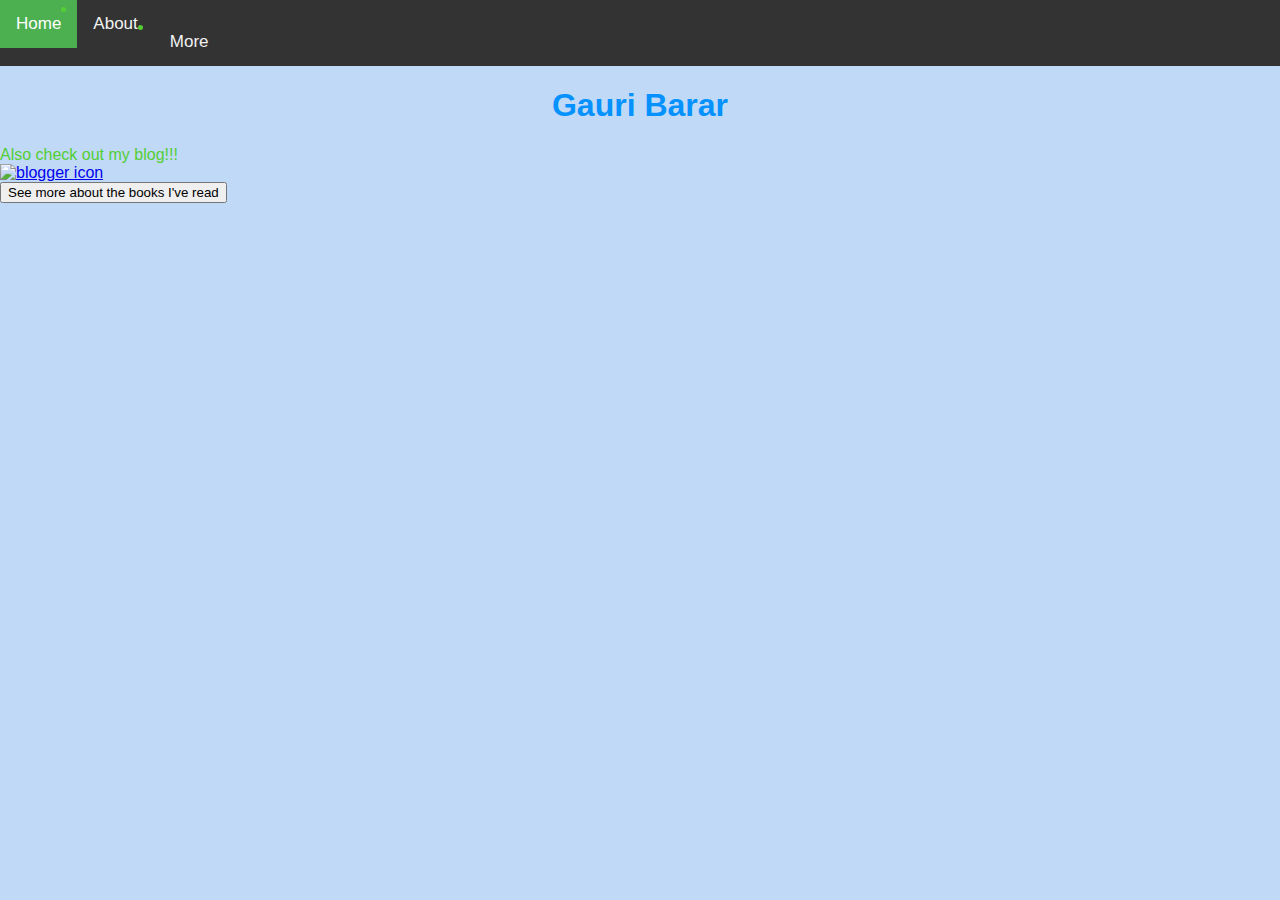
==== index.html @ 30ae73ac "Initial commit" ====
<!DOCTYPE html>
<html>
	<head>

		<link
		rel="stylesheet"
		href="webpage.css"
		rel="javascript"
		href="webpage.js">

		<meta name="viewport"
		content="width=device-width, initial-scale=1">
		<style>

			body {
			  margin: 0;
			  font-family: Arial, Helvetica, sans-serif;
			}

		.topnav {
		  overflow: hidden;
		  background-color: #333;
		}

		.topnav a {
		  float: left;
		  color: #f2f2f2;
		  text-align: center;
		  padding: 14px 16px;
		  text-decoration: none;
		  font-size: 17px;
		}

		.topnav a:hover {
		  background-color: #ddd;
		  color: black;
		}

		.topnav a.active {
		  background-color: #4CAF50;
		  color: white;
		}
</style>
	</head>

	<body bgcolor="#C0D9F6">
		<u>
<div class="topnav">
	<a class="active"
href="index.html">Home</a>
<li><a href="about.html">About</a></li>
	<li><a href="more.html">More</a></li>
</div>
</u>

<h1><center>Gauri Barar</center></h1>



</p>
<div>Also check out my blog!!!</div>
	<div>
		<a href="https://gauriib.blogspot.com/" target="_blank">
			<img src="https://lh3.ggpht.com/Av1ChCz8qIHLTtuMVI2b2u5M-wYmD5jExohP3fvh4X11vkMvTobt--6gb0gNHl46alE=s180" alt="blogger icon" width="42" height="42">
		  </img>
	</a>
</div>
<a href="webpage2.html" target="_blank"><button>See more about the books I've read</button></a>


	</body>
</html>
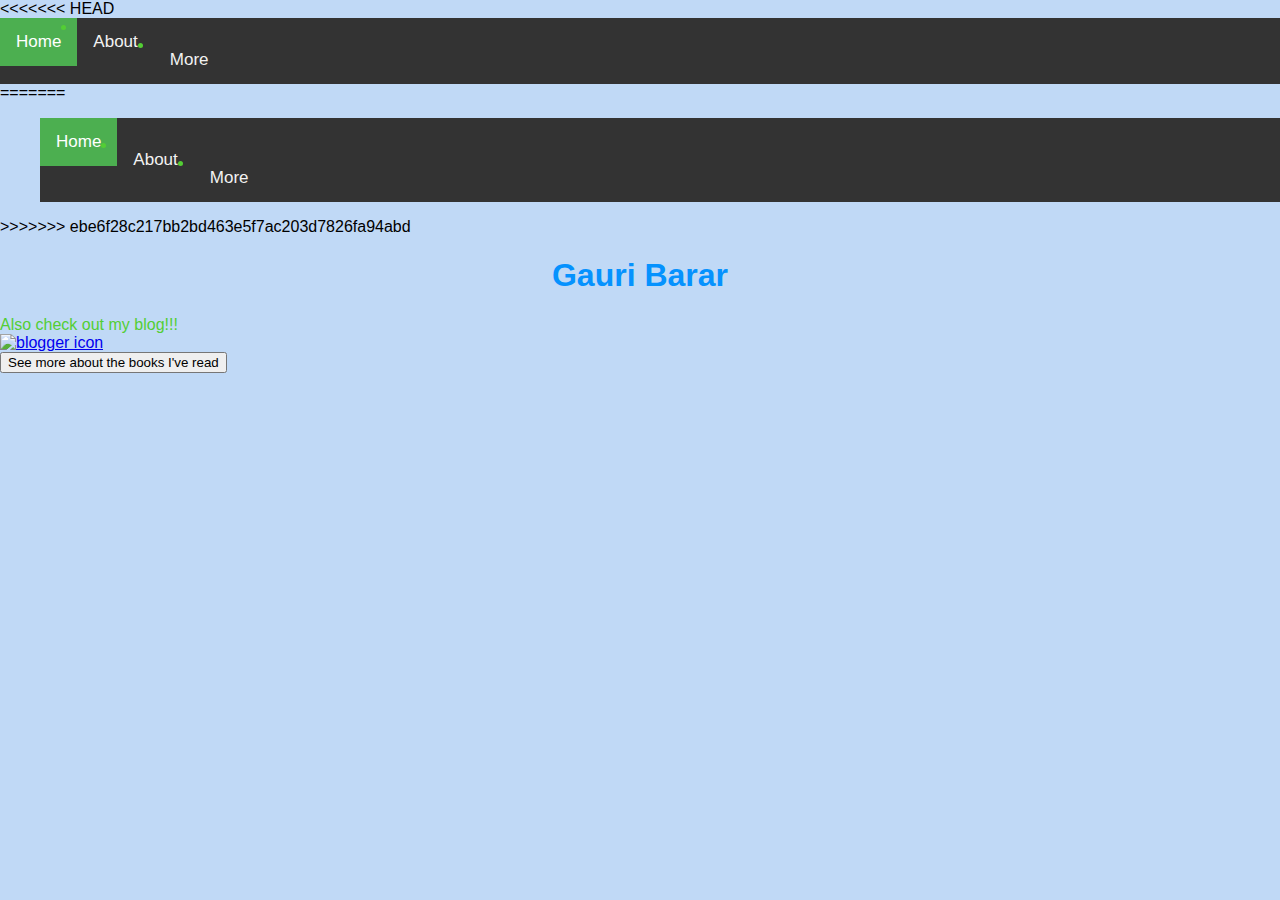
==== commit f536c98f: "Initial commit" ====
--- a/index.html
+++ b/index.html
@@ -44,6 +44,7 @@
 	</head>
 
 	<body bgcolor="#C0D9F6">
+<<<<<<< HEAD
 		<u>
 <div class="topnav">
 	<a class="active"
@@ -52,6 +53,17 @@
 	<li><a href="more.html">More</a></li>
 </div>
 </u>
+=======
+<ul>
+<div class="topnav">
+	<li><a class="active"
+	       href="index.html">Home</a></li>
+	<li><a href="about.html">About</a></li>
+	<li><a href="more.html">More</a></li>
+	
+</div>
+		</ul>
+>>>>>>> ebe6f28c217bb2bd463e5f7ac203d7826fa94abd
 
 <h1><center>Gauri Barar</center></h1>
 
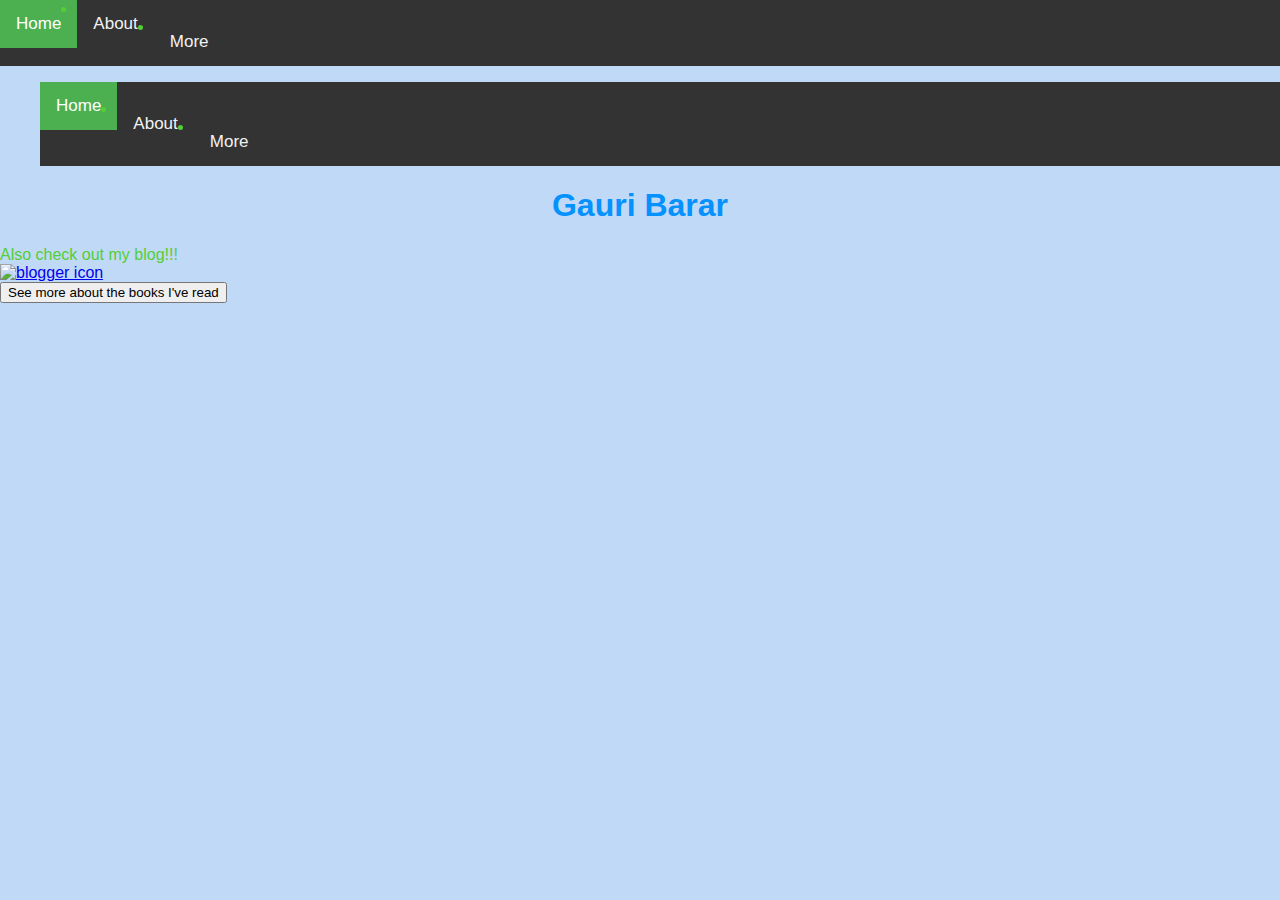
==== commit 9119409e: "Update index.html" ====
--- a/index.html
+++ b/index.html
@@ -44,7 +44,7 @@
 	</head>
 
 	<body bgcolor="#C0D9F6">
-<<<<<<< HEAD
+
 		<u>
 <div class="topnav">
 	<a class="active"
@@ -53,7 +53,7 @@
 	<li><a href="more.html">More</a></li>
 </div>
 </u>
-=======
+
 <ul>
 <div class="topnav">
 	<li><a class="active"
@@ -63,7 +63,6 @@
 	
 </div>
 		</ul>
->>>>>>> ebe6f28c217bb2bd463e5f7ac203d7826fa94abd
 
 <h1><center>Gauri Barar</center></h1>
 
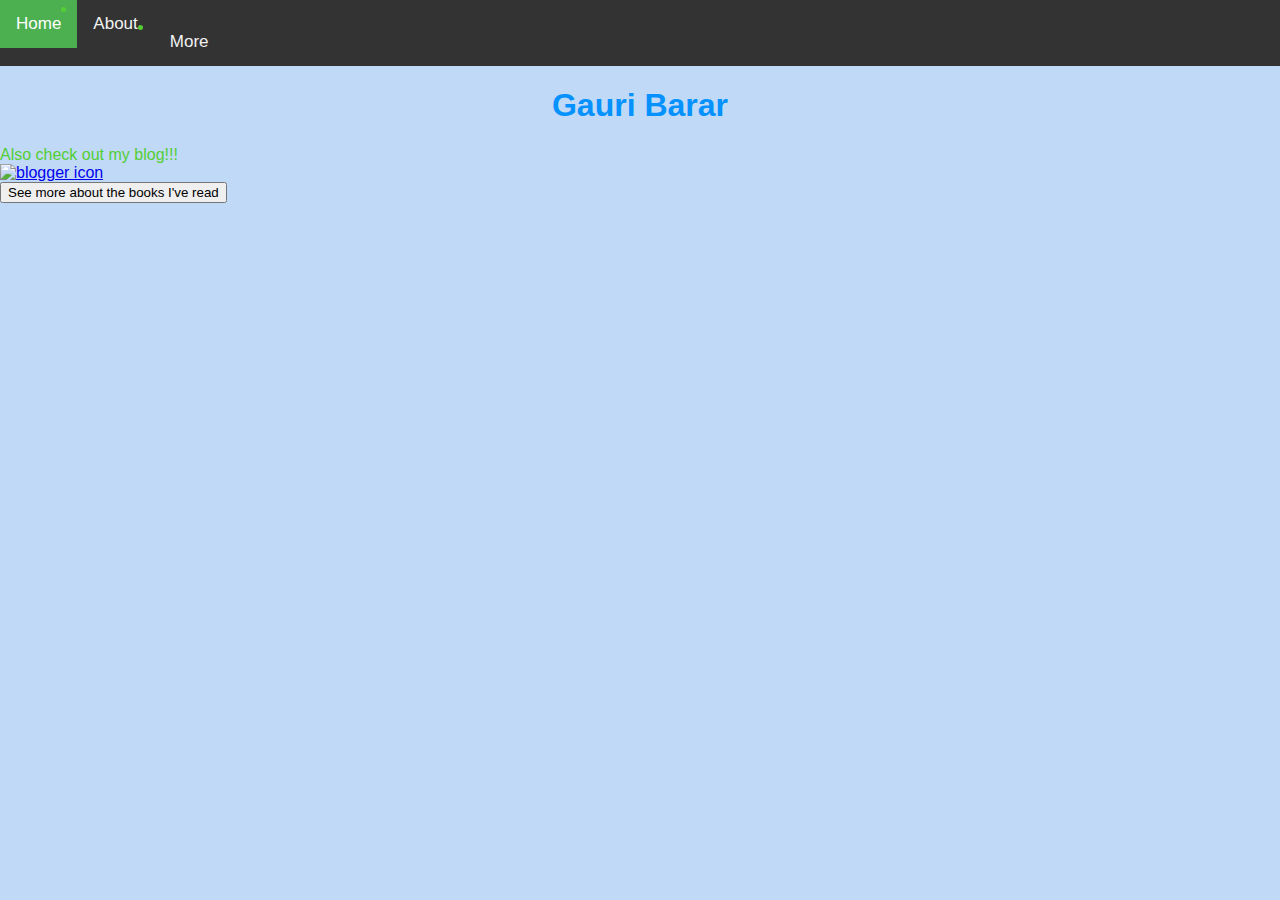
==== commit 31e8879a: "Update index.html" ====
--- a/index.html
+++ b/index.html
@@ -54,15 +54,6 @@
 </div>
 </u>
 
-<ul>
-<div class="topnav">
-	<li><a class="active"
-	       href="index.html">Home</a></li>
-	<li><a href="about.html">About</a></li>
-	<li><a href="more.html">More</a></li>
-	
-</div>
-		</ul>
 
 <h1><center>Gauri Barar</center></h1>
 
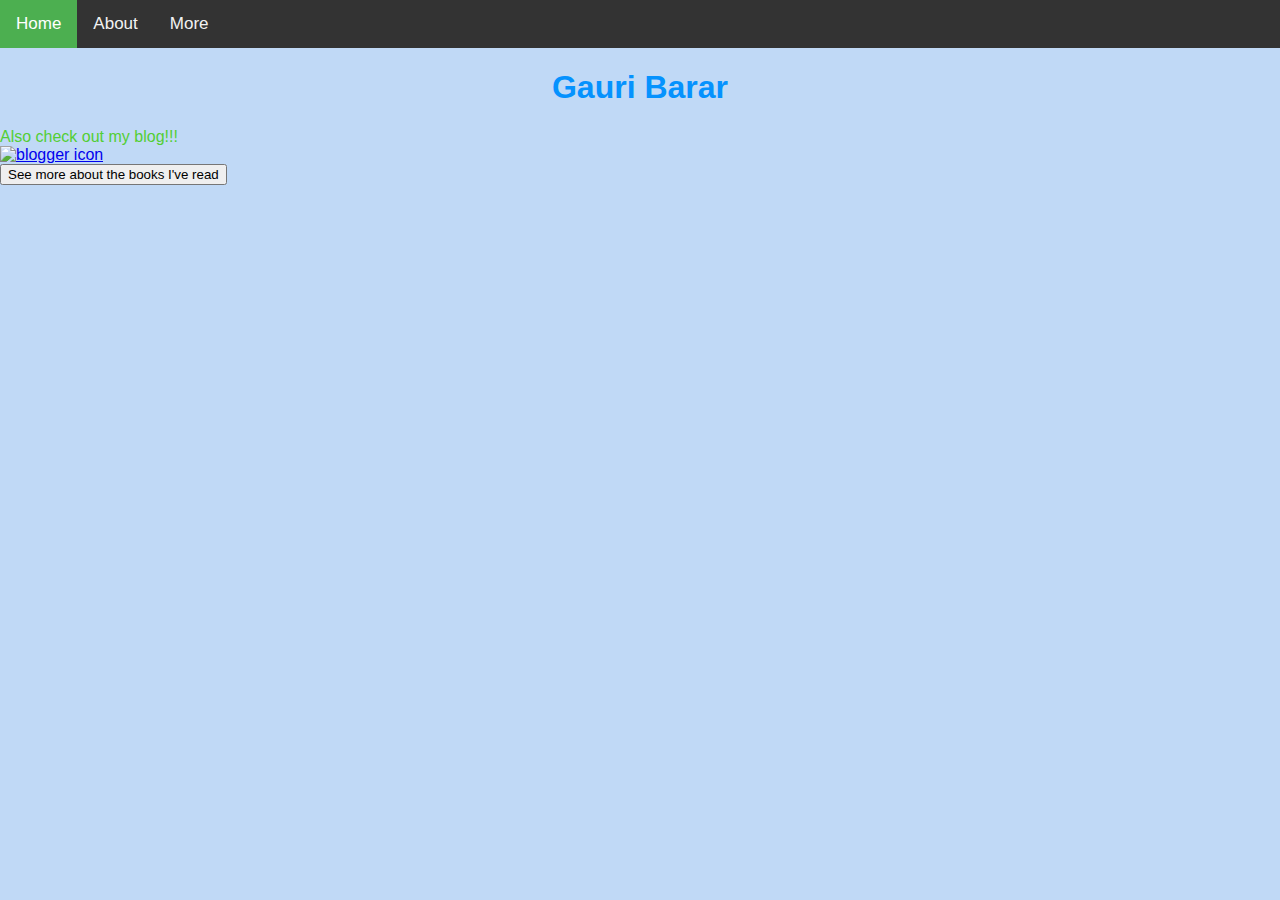
==== commit 25771d10: "Update index.html" ====
--- a/index.html
+++ b/index.html
@@ -45,14 +45,14 @@
 
 	<body bgcolor="#C0D9F6">
 
-		<u>
+		
 <div class="topnav">
 	<a class="active"
 href="index.html">Home</a>
-<li><a href="about.html">About</a></li>
-	<li><a href="more.html">More</a></li>
+<a href="about.html">About</a>
+	<a href="more.html">More</a>
 </div>
-</u>
+
 
 
 <h1><center>Gauri Barar</center></h1>
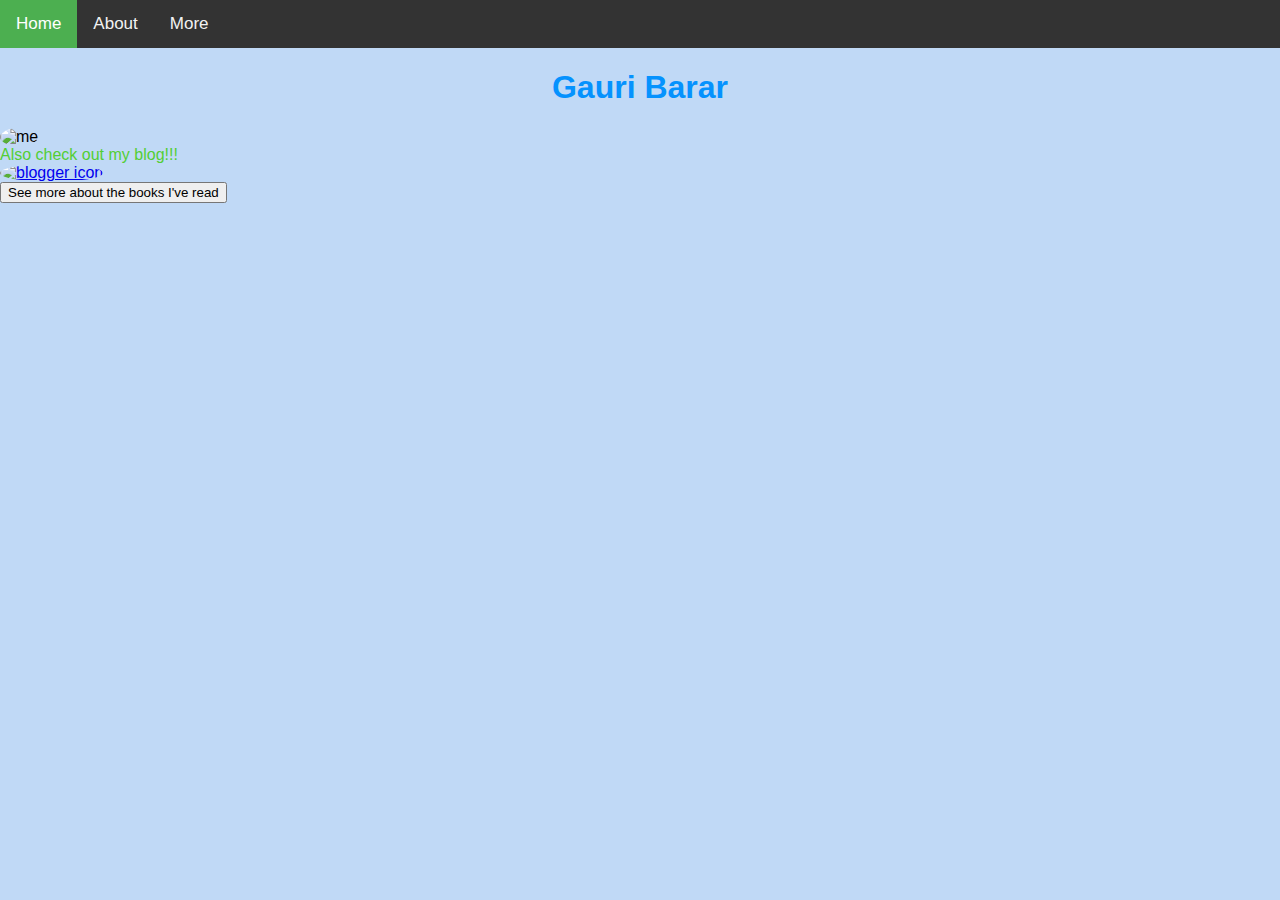
==== commit c2082b80: "Update index.html" ====
--- a/index.html
+++ b/index.html
@@ -11,6 +11,9 @@
 		<meta name="viewport"
 		content="width=device-width, initial-scale=1">
 		<style>
+			img {
+			border-radius: 50%;
+		}
 
 			body {
 			  margin: 0;
@@ -57,6 +60,7 @@
 
 <h1><center>Gauri Barar</center></h1>
 
+<img src="IMG_0303.PNG" alt="me" style="width:200px"
 
 
 </p>
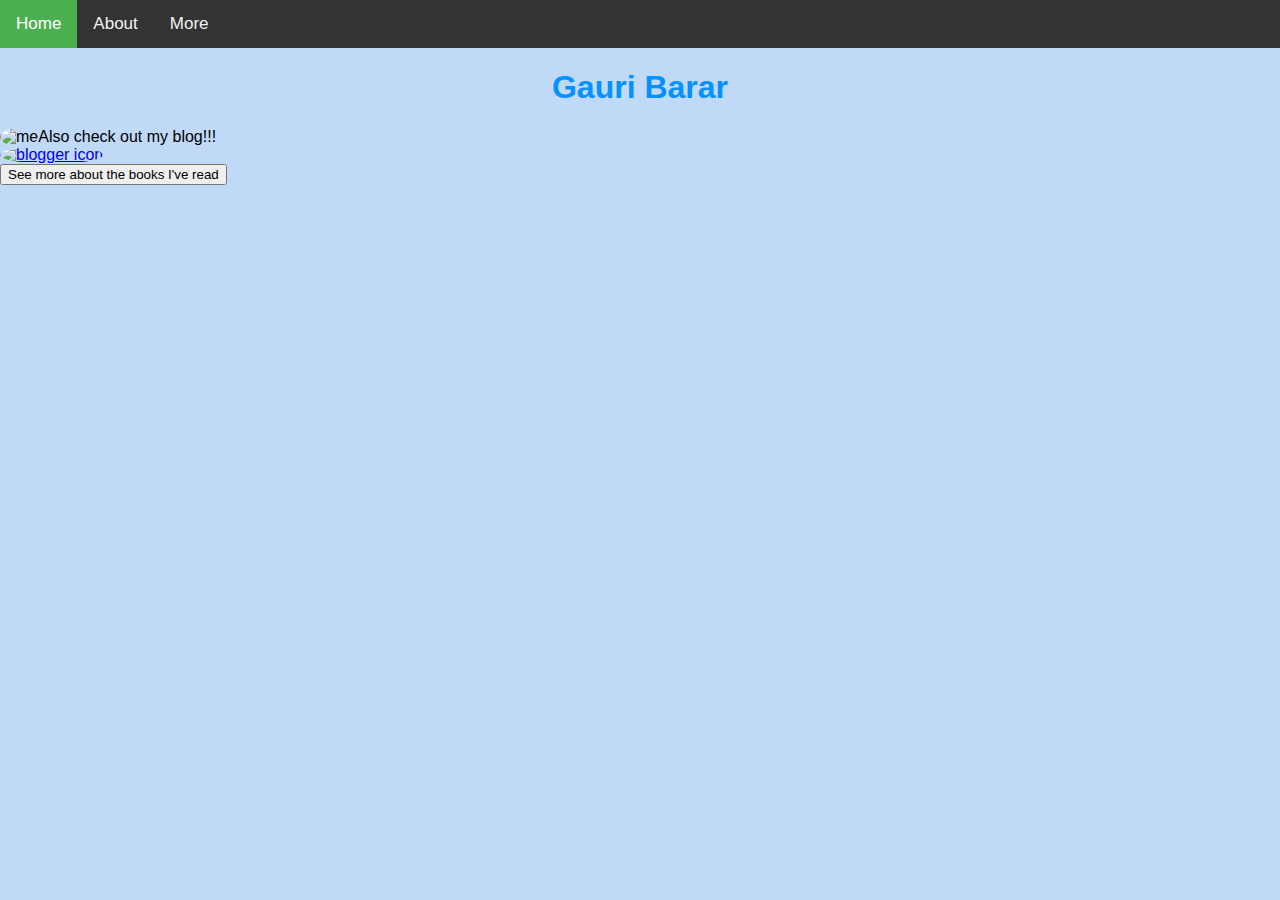
==== commit 6e99e458: "Update index.html" ====
--- a/index.html
+++ b/index.html
@@ -63,7 +63,7 @@
 <img src="IMG_0303.PNG" alt="me" style="width:200px"
 
 
-</p>
+
 <div>Also check out my blog!!!</div>
 	<div>
 		<a href="https://gauriib.blogspot.com/" target="_blank">
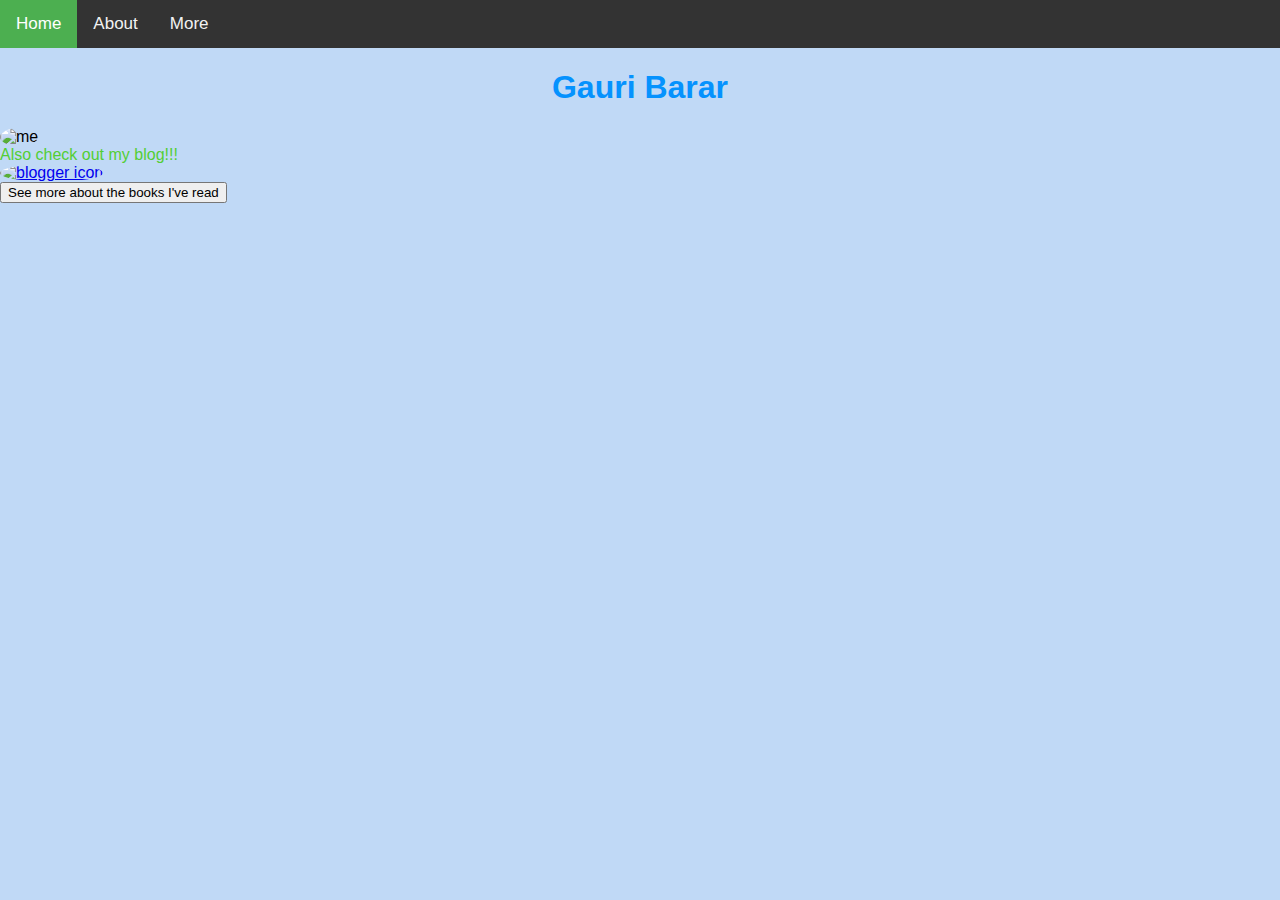
==== commit aadd058b: "Update index.html" ====
--- a/index.html
+++ b/index.html
@@ -60,7 +60,7 @@
 
 <h1><center>Gauri Barar</center></h1>
 
-<img src="IMG_0303.PNG" alt="me" style="width:200px"
+<img src="IMG_0303.PNG" alt="me" style="width:200px">
 
 
 
